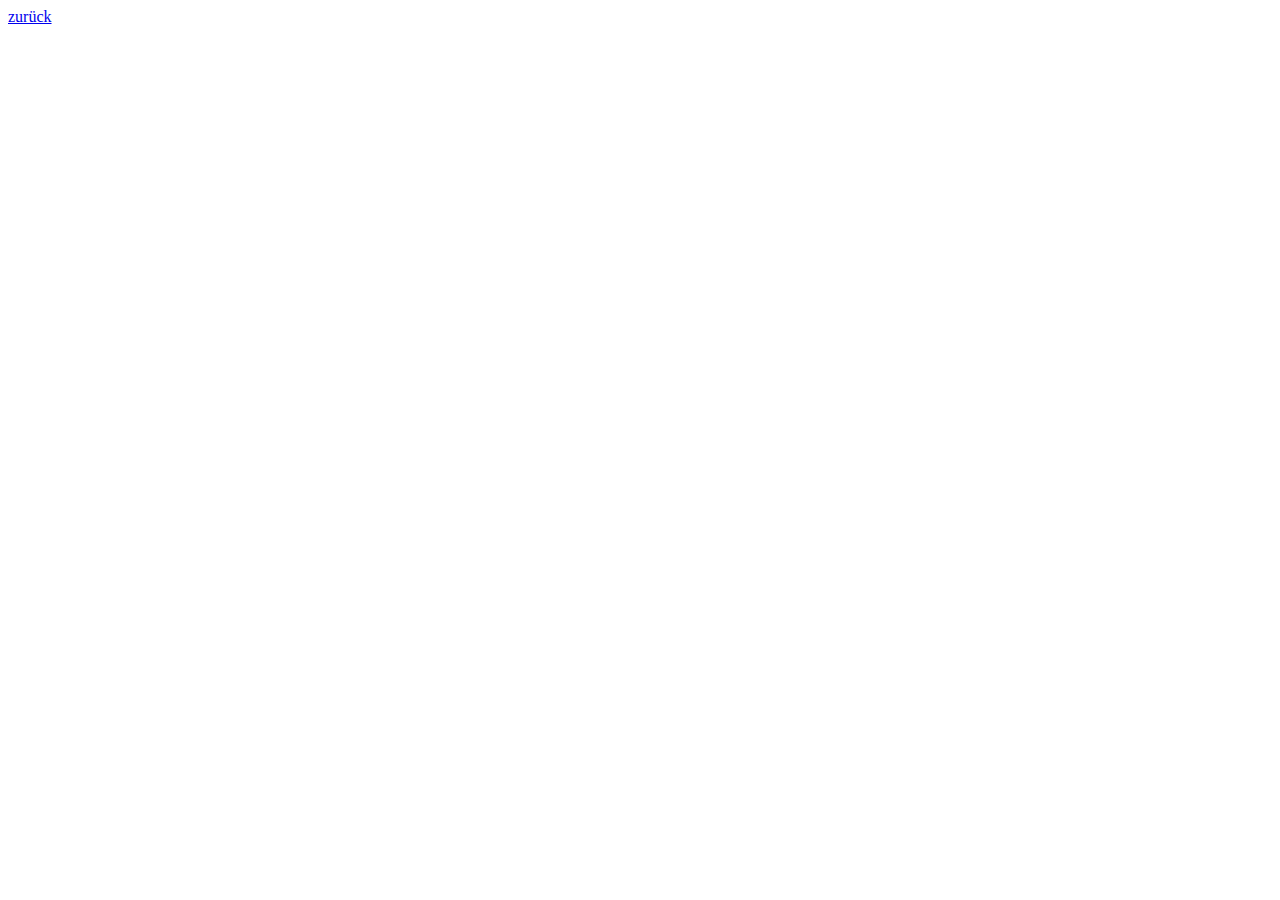
==== callback.html @ bb8cb0e5 "Add files via upload" ====
<!DOCTYPE html>
<html lang="en">
<head>
    <meta charset="UTF-8">
    <meta name="viewport" content="width=device-width, initial-scale=1.0">
    <title>Document</title>
</head>
<body>
    <a href="index.html">zurück</a>
    <script>  
        window.onload = () => {
        const accessToken = new URLSearchParams(window.location.hash.substring(1)).get("access_token");
        if (accessToken) {
            localStorage.setItem("spotifyAccessToken", accessToken);
            window.location.href = "/"; // Weiter zur Startseite
        } else {
            alert("Kein Access Token gefunden.");
        }
    };
    </script>
</body>
</html>
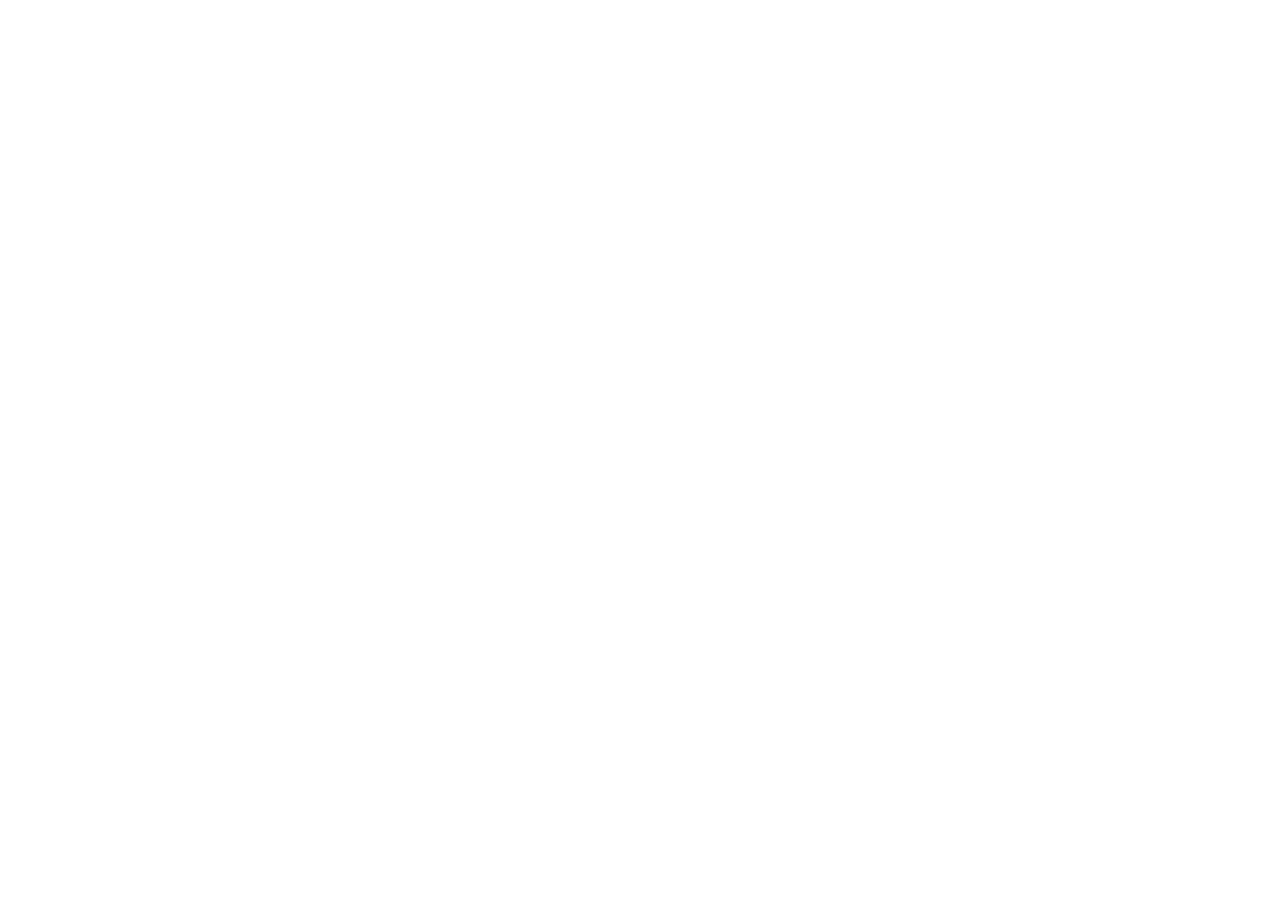
==== commit 6f5c8182: "Add files via upload" ====
--- a/callback.html
+++ b/callback.html
@@ -6,17 +6,22 @@
     <title>Document</title>
 </head>
 <body>
-    <a href="index.html">zurück</a>
+    
     <script>  
-        window.onload = () => {
-        const accessToken = new URLSearchParams(window.location.hash.substring(1)).get("access_token");
+       const hash = window.location.hash.substring(1);
+        const params = new URLSearchParams(hash);
+        const accessToken = params.get("access_token");
+
         if (accessToken) {
+            // Speichere das Access Token im LocalStorage
             localStorage.setItem("spotifyAccessToken", accessToken);
-            window.location.href = "/"; // Weiter zur Startseite
+
+            // Weiterleitung zur Hauptseite
+            window.location.href = "https://severepuppet.github.io/spotify/";
         } else {
-            alert("Kein Access Token gefunden.");
+            console.error("Kein Access Token in der URL gefunden.");
+            alert("Fehler: Kein Access Token erhalten.");
         }
-    };
     </script>
 </body>
 </html>